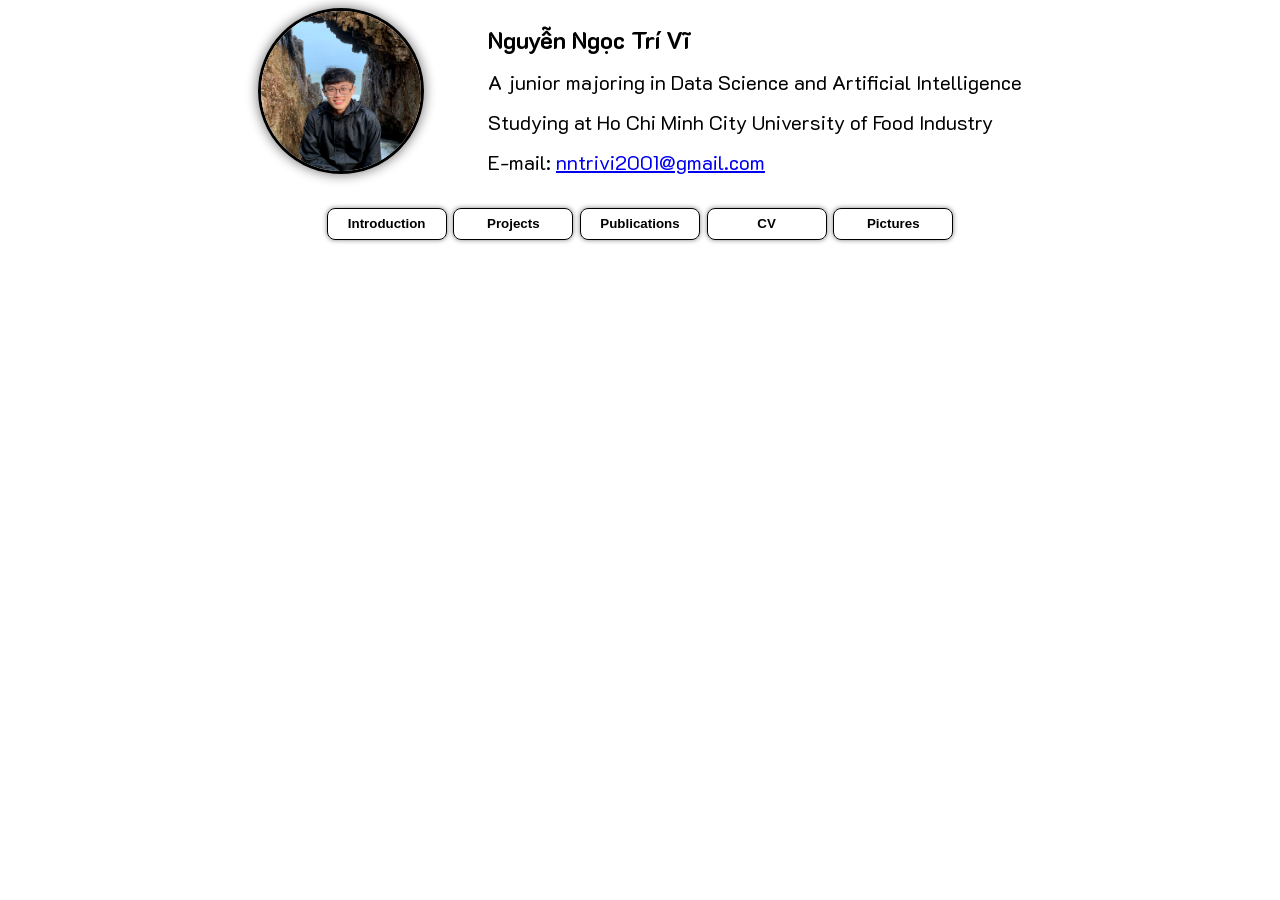
==== contact.html @ f208f2ef "Fix responsive commit" ====
<!DOCTYPE html>
<html>
    <head>
        <title>Nguyễn Ngọc Trí Vĩ</title>
        <meta charset = "utf-8">    
        <link rel="stylesheet" href="./assets/css/contactstyle.css">
        <link rel="stylesheet" href="./assets/css/contactresponsive.css">
    </head>
    <body>
        <div id="contact">
            <div class="avatar">
                <img src="./assets/img/Avatar.png" alt="My avatar">
            </div>

            <div class="my-info">
                <h2 id="my-name">Nguyễn Ngọc Trí Vĩ</h2>
                <h3>A junior majoring in Data Science and Artificial Intelligence</h3>
                <h3>Studying at Ho Chi Minh City University of Food Industry</h3>
                <h3>E-mail: <a href="mailto:nntrivi2001@gmail.com">nntrivi2001@gmail.com</a></h3>
            </div>

            <div class="navigation">
                <button class="navigation-button" onclick = "parent.document.getElementById('content').src = 'introduction.html'"><b>Introduction</b></button>
                <button class="navigation-button" onclick = "parent.document.getElementById('content').src = 'projects.html'"><b>Projects</b></button>
                <button class="navigation-button" onclick = "parent.document.getElementById('content').src = 'publications.html'"><b>Publications</b></button>
                <button class="navigation-button" onclick = "parent.document.getElementById('content').src = 'cv.html'"><b>CV</b></button>
                <button class="navigation-button" onclick = "parent.document.getElementById('content').src = 'pictures.html'"><b>Pictures</b></button>
            </div>
        </div>
    </body>
</html>
---- assets/css/contactstyle.css ----
@import url('https://fonts.googleapis.com/css2?family=K2D:wght@400;500&display=swap');

.light-mode {
    --Background: rgb(248, 248, 248);
    --Header1: rgb(35, 35, 35);
    --Header2: rgb(55, 55, 55);
    --Header3: rgb(75, 75, 75);
    --Header4: rgb(100, 100, 100);
}

html, body {
    margin: 0;
    padding: 0;
    scroll-behavior: smooth;
    font-family: K2D;
}
body {
    background-color: var(--Background);
    overflow: hidden;
}

a:hover {
    opacity: 0.6;
}

h1 {
    color: (--Header1);
    font-size: 24px;
    font-weight: 600;
}

h2 {
    color: (--Header2);
    font-size: 24px;
    line-height: 24px;
    
}

h3 {
    color: (--Header3);
    font-size: 20px;
    line-height: 20px;
    font-weight: 400;
}

/* Contact */
#contact {
    display: flex;
    justify-content: center;
    background-color: transparent;
    padding: 8px;
    flex-wrap: wrap;
}

#contact .avatar img {
    border-radius: 50%;
    width: 160px;
    height: 160px;
    border: 3px solid black;
    box-shadow: 0 0 12px 1px gray;
    user-select: none;
    transition: all 150ms linear;
}
#contact .avatar img:hover {
    transform: scale(1.05);
}

#contact .my-info {  
    padding-left: 5vw;
    /* width: 45vw; */
}

#contact .navigation {
    margin-top: 16px;
    width: 50vw;
    display: flex;
    justify-content: space-evenly;
}

#contact .navigation .navigation-button {
    width: 120px;
    height: 32px;
    border-radius: 8px;
    border: 1px solid black;
    transition: all 150ms linear;
    box-shadow: 0 0 5px 0 gray;
    cursor: pointer;
    background-color: var(--Background);
}

#contact .navigation .navigation-button:hover {
    background-color: white;
    transform: translateY(-5px) scale(1.1);
    box-shadow: #c1c1c1 0 0 8px 0 inset, 0 0 10px 4px #c1c1c1
}

#contact .navigation .navigation-button:active {
    background-color: #c1c1c1;
    transform: scale(1.05);
    box-shadow: white 0px 30px 60px -12px inset, white 0px 18px 36px -18px inset, gray 0 30px 60px -18px inset, 0 0 10px 4px #c1c1c1;
}

#contact .navigation .navigation-button:focus {
    background-color: #c1c1c1;
    transform: scale(1.05);
    box-shadow: whitesmoke 0 0 12px 0 inset, 0 0 16px 4px whitesmoke;
}
/* End Contact */
---- assets/css/contactresponsive.css ----
/* Mobile */
@media (max-width: 740px)
{
    #contact .my-info {  
        width: 70vw;
    }
    #contact .avatar img {
        width: 180px;
        height: 180px;
        margin-top: 2vh;
    }
    #contact .navigation {
        width: 90vw;
        justify-content: space-between;
    }
    #contact .navigation .navigation-button {
        width: 92px;
    }
    #contact #my-name {
        text-align: center;
    }
}
/* Tablet */
@media (min-width: 740px) and (max-width: 1060px) and (min-height: 230px) and (max-height: 360px)
{
    h2 {
        font-size: 24px;
    }
    h3 {
        font-size: 18px;
        line-height: 18px;
    }
    #contact .my-info {  
        width: 60vw;
    }
    #contact .avatar img {
        width: 160px;
        height: 160px;
    }
    #contact .navigation {
        width: 90vw;
        justify-content: space-between;
    }
    #contact .navigation .navigation-button {
        width: 120px;
        font-size: 16px;
    }
}
@media (min-width: 740px) and (max-width: 768px) and (max-height: 230px)
{
    h2 {
        font-size: 36px;
    }
    h3 {
        font-size: 28px;
        line-height: 28px;
    }
    #contact .my-info {  
        width: 60vw;
    }
    #contact .avatar img {
        width: 180px;
        height: 180px;
    }
    #contact .navigation {
        width: 90vw;
        justify-content: space-between;
    }
    #contact .navigation .navigation-button {
        width: 160px;
        font-size: 20px;
    }
}
@media (min-width: 740px) and (max-width: 768px) and (min-height: 360px)
{
    h2 {
        font-size: 36px;
    }
    h3 {
        font-size: 28px;
        line-height: 28px;
    }
    #contact .my-info {  
        width: 60vw;
    }
    #contact .avatar img {
        width: 180px;
        height: 180px;
    }
    #contact .navigation {
        width: 90vw;
        justify-content: space-between;
    }
    #contact .navigation .navigation-button {
        width: 160px;
        font-size: 20px;
    }
}
@media (min-width: 768px) and (max-width: 1060px) and (max-height: 230px)
{
    h2 {
        font-size: 32px;
    }
    h3 {
        font-size: 24px;
        line-height: 24px;
    }
    #contact .my-info {  
        width: 60vw;
    }
    #contact .avatar img {
        width: 180px;
        height: 180px;
    }
    #contact .navigation {
        width: 90vw;
        justify-content: space-between;
    }

    #contact .navigation .navigation-button {
        width: 160px;
        font-size: 20px;
    }
}
@media (min-width: 768px) and (max-width: 1060px) and (min-height: 360px)
{
    h2 {
        font-size: 32px;
    }
    h3 {
        font-size: 24px;
        line-height: 24px;
    }
    #contact .my-info {  
        width: 60vw;
    }
    #contact .avatar img {
        width: 180px;
        height: 180px;
    }
    #contact .navigation {
        width: 90vw;
        justify-content: space-between;
    }

    #contact .navigation .navigation-button {
        width: 160px;
        font-size: 20px;
    }
}
/* PC */
@media (min-width: 1060px)
{

}
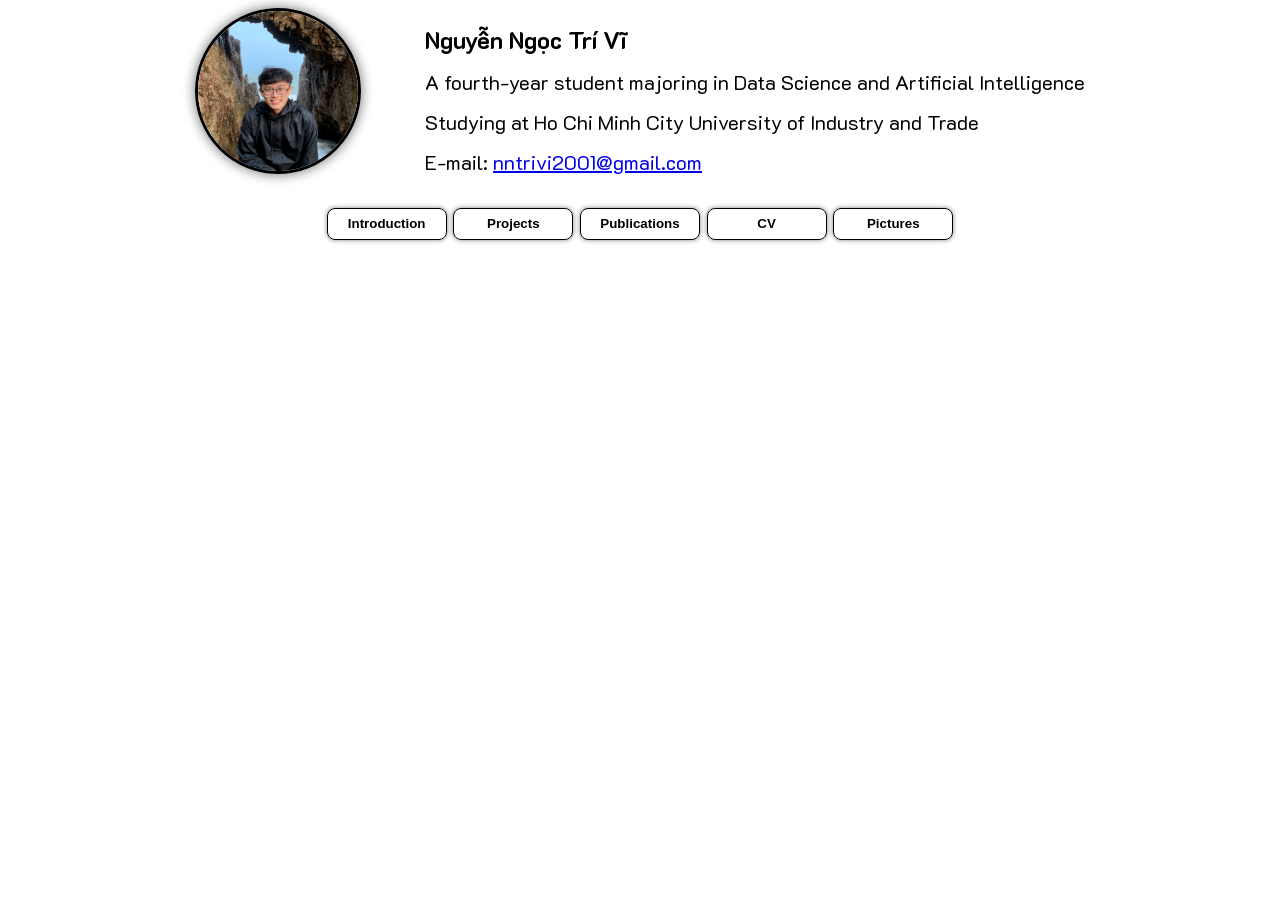
==== commit 102850f3: "Update information commit" ====
--- a/contact.html
+++ b/contact.html
@@ -14,8 +14,8 @@
 
             <div class="my-info">
                 <h2 id="my-name">Nguyễn Ngọc Trí Vĩ</h2>
-                <h3>A junior majoring in Data Science and Artificial Intelligence</h3>
-                <h3>Studying at Ho Chi Minh City University of Food Industry</h3>
+                <h3>A fourth-year student majoring in Data Science and Artificial Intelligence</h3>
+                <h3>Studying at Ho Chi Minh City University of Industry and Trade</h3>
                 <h3>E-mail: <a href="mailto:nntrivi2001@gmail.com">nntrivi2001@gmail.com</a></h3>
             </div>
 
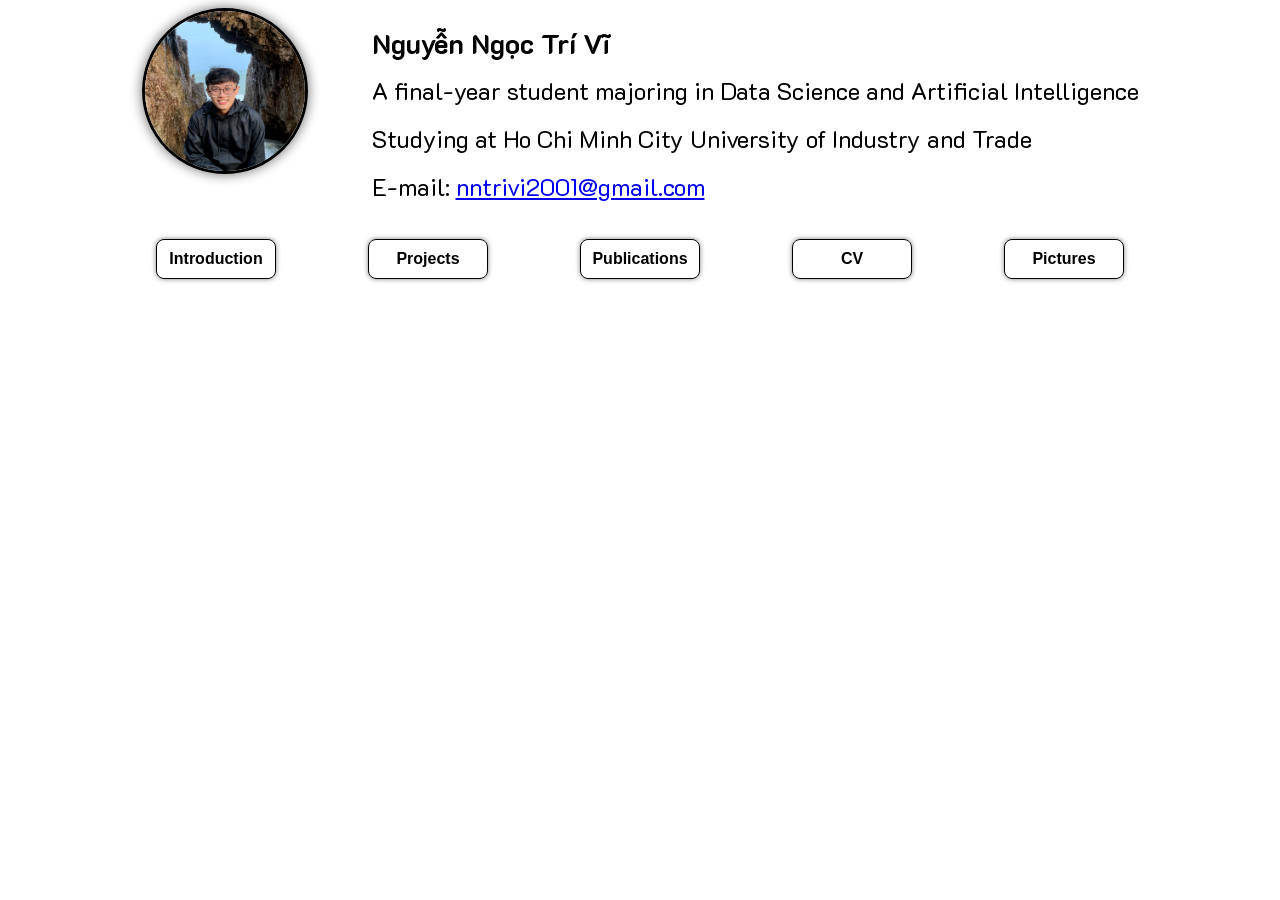
==== commit 332e4822: "Update information 22/02/2024" ====
--- a/contact.html
+++ b/contact.html
@@ -14,7 +14,7 @@
 
             <div class="my-info">
                 <h2 id="my-name">Nguyễn Ngọc Trí Vĩ</h2>
-                <h3>A fourth-year student majoring in Data Science and Artificial Intelligence</h3>
+                <h3>A final-year student majoring in Data Science and Artificial Intelligence</h3>
                 <h3>Studying at Ho Chi Minh City University of Industry and Trade</h3>
                 <h3>E-mail: <a href="mailto:nntrivi2001@gmail.com">nntrivi2001@gmail.com</a></h3>
             </div>
--- a/assets/css/contactstyle.css
+++ b/assets/css/contactstyle.css
@@ -25,21 +25,21 @@
 
 h1 {
     color: (--Header1);
-    font-size: 24px;
+    font-size: 28px;
     font-weight: 600;
 }
 
 h2 {
     color: (--Header2);
-    font-size: 24px;
+    font-size: 28px;
     line-height: 24px;
     
 }
 
 h3 {
     color: (--Header3);
-    font-size: 20px;
-    line-height: 20px;
+    font-size: 24px;
+    line-height: 24px;
     font-weight: 400;
 }
 
--- a/assets/css/contactresponsive.css
+++ b/assets/css/contactresponsive.css
@@ -35,6 +35,7 @@
     }
     #contact .avatar img {
         width: 160px;
+        margin-top: 2vh;
         height: 160px;
     }
     #contact .navigation {
@@ -60,6 +61,7 @@
     }
     #contact .avatar img {
         width: 180px;
+        margin-top: 2vh;
         height: 180px;
     }
     #contact .navigation {
@@ -86,6 +88,7 @@
     #contact .avatar img {
         width: 180px;
         height: 180px;
+        margin-top: 2vh;
     }
     #contact .navigation {
         width: 90vw;
@@ -110,6 +113,7 @@
     }
     #contact .avatar img {
         width: 180px;
+        margin-top: 2vh;
         height: 180px;
     }
     #contact .navigation {
@@ -137,19 +141,62 @@
     #contact .avatar img {
         width: 180px;
         height: 180px;
-    }
-    #contact .navigation {
-        width: 90vw;
-        justify-content: space-between;
-    }
-
-    #contact .navigation .navigation-button {
-        width: 160px;
-        font-size: 20px;
-    }
-}
+        margin-top: 2vh;
+    }
+    #contact .navigation {
+        width: 90vw;
+        justify-content: space-between;
+    }
+
+    #contact .navigation .navigation-button {
+        width: 160px;
+        font-size: 20px;
+    }
+}
+
+/* Laptop */
+@media (min-width: 1060px)
+{
+    #contact .navigation {
+        width: 90vw;
+        /* justify-content: space-between; */
+    }
+
+    #contact .navigation .navigation-button {
+        height: 40px;
+        font-size: 16px;
+    }
+}
+
+
 /* PC */
-@media (min-width: 1060px)
-{
-
+@media (min-width: 1850px)
+{
+    h2 {
+        font-size: 28px;
+    }
+    h3 {
+        font-size: 24px;
+        line-height: 24px;
+    }
+    #contact .my-info {  
+        width: 50vw;
+        margin-top: 10px;
+    }
+    #contact .avatar img {
+        margin-top: 6vh;
+        width: 200px;
+        height: 200px;
+    }
+    #contact .navigation {
+        margin-top: 32px;
+        width: 60vw;
+        justify-content: space-between;
+    }
+
+    #contact .navigation .navigation-button {
+        width: 160px;
+        height: 40px;
+        font-size: 18px;
+    }
 }
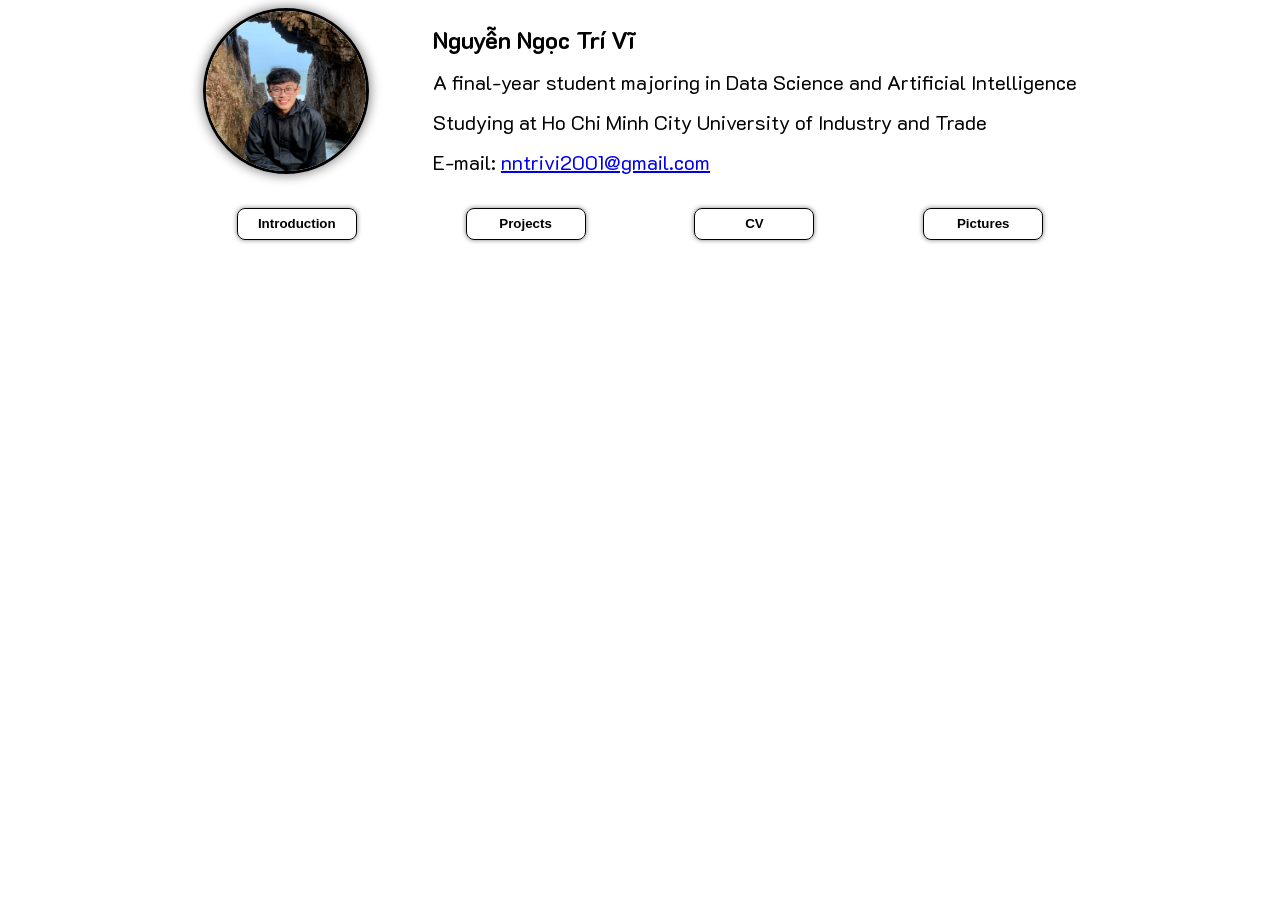
==== commit a76cdc9a: "UX/UI Updated" ====
--- a/contact.html
+++ b/contact.html
@@ -22,7 +22,7 @@
             <div class="navigation">
                 <button class="navigation-button" onclick = "parent.document.getElementById('content').src = 'introduction.html'"><b>Introduction</b></button>
                 <button class="navigation-button" onclick = "parent.document.getElementById('content').src = 'projects.html'"><b>Projects</b></button>
-                <button class="navigation-button" onclick = "parent.document.getElementById('content').src = 'publications.html'"><b>Publications</b></button>
+                <!-- <button class="navigation-button" onclick = "parent.document.getElementById('content').src = 'publications.html'"><b>Publications</b></button> -->
                 <button class="navigation-button" onclick = "parent.document.getElementById('content').src = 'cv.html'"><b>CV</b></button>
                 <button class="navigation-button" onclick = "parent.document.getElementById('content').src = 'pictures.html'"><b>Pictures</b></button>
             </div>
--- a/assets/css/contactstyle.css
+++ b/assets/css/contactstyle.css
@@ -25,21 +25,21 @@
 
 h1 {
     color: (--Header1);
-    font-size: 28px;
+    font-size: 24px;
     font-weight: 600;
 }
 
 h2 {
     color: (--Header2);
-    font-size: 28px;
+    font-size: 24px;
     line-height: 24px;
     
 }
 
 h3 {
     color: (--Header3);
-    font-size: 24px;
-    line-height: 24px;
+    font-size: 20px;
+    line-height: 20px;
     font-weight: 400;
 }
 
@@ -63,6 +63,7 @@
 }
 #contact .avatar img:hover {
     transform: scale(1.05);
+    transition: all 150ms linear;
 }
 
 #contact .my-info {  
--- a/assets/css/contactresponsive.css
+++ b/assets/css/contactresponsive.css
@@ -1,6 +1,47 @@
 /* Mobile */
-@media (max-width: 740px)
-{
+@media (max-width: 349px) {
+    #contact .my-info {  
+        width: 80vw;
+    }
+    #contact .avatar img {
+        width: 160px;
+        height: 160px;
+        margin-top: 2vh;
+    }
+    #contact .navigation {
+        width: 90vw;
+        justify-content: space-evenly;
+    }
+    #contact .navigation .navigation-button {
+        width: 80px;
+    }
+    #contact #my-name {
+        text-align: center;
+    }
+}
+
+@media (min-width: 350px) and (max-width: 409px) {
+    #contact .my-info {  
+        width: 80vw;
+    }
+    #contact .avatar img {
+        width: 180px;
+        height: 180px;
+        margin-top: 2vh;
+    }
+    #contact .navigation {
+        width: 90vw;
+        justify-content: space-evenly;
+    }
+    #contact .navigation .navigation-button {
+        width: 92px;
+    }
+    #contact #my-name {
+        text-align: center;
+    }
+}
+
+@media (min-width: 410px) and (max-width: 599px) {
     #contact .my-info {  
         width: 70vw;
     }
@@ -11,18 +52,35 @@
     }
     #contact .navigation {
         width: 90vw;
-        justify-content: space-between;
+        justify-content: space-evenly;
     }
     #contact .navigation .navigation-button {
-        width: 92px;
-    }
-    #contact #my-name {
-        text-align: center;
+        width: 100px;
+        font-size: 14px;
     }
 }
+
+@media (min-width: 600px) and (max-width: 740px) {
+    #contact .my-info {  
+        width: 60vw;
+    }
+    #contact .avatar img {
+        width: 180px;
+        height: 180px;
+        margin-top: 2vh;
+    }
+    #contact .navigation {
+        width: 90vw;
+        justify-content: space-evenly;
+    }
+    #contact .navigation .navigation-button {
+        width: 120px;
+        font-size: 16px;
+    }
+}
+
 /* Tablet */
-@media (min-width: 740px) and (max-width: 1060px) and (min-height: 230px) and (max-height: 360px)
-{
+@media (min-width: 741px) and (max-width: 819px) {
     h2 {
         font-size: 24px;
     }
@@ -35,149 +93,60 @@
     }
     #contact .avatar img {
         width: 160px;
+        height: 160px;
         margin-top: 2vh;
-        height: 160px;
     }
     #contact .navigation {
-        width: 90vw;
-        justify-content: space-between;
+        width: 80vw;
+        justify-content: space-evenly;
     }
     #contact .navigation .navigation-button {
         width: 120px;
         font-size: 16px;
     }
 }
-@media (min-width: 740px) and (max-width: 768px) and (max-height: 230px)
-{
+
+@media (min-width: 820px) and (max-width: 1060px) {
     h2 {
-        font-size: 36px;
+        font-size: 24px;
     }
     h3 {
-        font-size: 28px;
-        line-height: 28px;
+        font-size: 18px;
+        line-height: 18px;
     }
     #contact .my-info {  
         width: 60vw;
     }
     #contact .avatar img {
-        width: 180px;
-        margin-top: 2vh;
-        height: 180px;
-    }
-    #contact .navigation {
-        width: 90vw;
-        justify-content: space-between;
-    }
-    #contact .navigation .navigation-button {
         width: 160px;
-        font-size: 20px;
-    }
-}
-@media (min-width: 740px) and (max-width: 768px) and (min-height: 360px)
-{
-    h2 {
-        font-size: 36px;
-    }
-    h3 {
-        font-size: 28px;
-        line-height: 28px;
-    }
-    #contact .my-info {  
-        width: 60vw;
-    }
-    #contact .avatar img {
-        width: 180px;
-        height: 180px;
+        height: 160px;
         margin-top: 2vh;
     }
     #contact .navigation {
-        width: 90vw;
-        justify-content: space-between;
+        width: 80vw;
+        justify-content: space-evenly;
     }
     #contact .navigation .navigation-button {
-        width: 160px;
-        font-size: 20px;
-    }
-}
-@media (min-width: 768px) and (max-width: 1060px) and (max-height: 230px)
-{
-    h2 {
-        font-size: 32px;
-    }
-    h3 {
-        font-size: 24px;
-        line-height: 24px;
-    }
-    #contact .my-info {  
-        width: 60vw;
-    }
-    #contact .avatar img {
-        width: 180px;
-        margin-top: 2vh;
-        height: 180px;
-    }
-    #contact .navigation {
-        width: 90vw;
-        justify-content: space-between;
-    }
-
-    #contact .navigation .navigation-button {
-        width: 160px;
-        font-size: 20px;
-    }
-}
-@media (min-width: 768px) and (max-width: 1060px) and (min-height: 360px)
-{
-    h2 {
-        font-size: 32px;
-    }
-    h3 {
-        font-size: 24px;
-        line-height: 24px;
-    }
-    #contact .my-info {  
-        width: 60vw;
-    }
-    #contact .avatar img {
-        width: 180px;
-        height: 180px;
-        margin-top: 2vh;
-    }
-    #contact .navigation {
-        width: 90vw;
-        justify-content: space-between;
-    }
-
-    #contact .navigation .navigation-button {
-        width: 160px;
-        font-size: 20px;
+        width: 120px;
+        font-size: 16px;
     }
 }
 
 /* Laptop */
-@media (min-width: 1060px)
-{
+@media (min-width: 1061px) and (max-width: 1600px) {
     #contact .navigation {
-        width: 90vw;
-        /* justify-content: space-between; */
-    }
-
-    #contact .navigation .navigation-button {
-        height: 40px;
-        font-size: 16px;
+        width: 80vw;
     }
 }
 
-
 /* PC */
-@media (min-width: 1850px)
-{
+@media (min-width: 1601px) {
     h2 {
-        font-size: 28px;
+        font-size: 24px;
     }
     h3 {
-        font-size: 24px;
-        line-height: 24px;
+        font-size: 20px;
+        line-height: 20px;
     }
     #contact .my-info {  
         width: 50vw;
@@ -191,12 +160,11 @@
     #contact .navigation {
         margin-top: 32px;
         width: 60vw;
-        justify-content: space-between;
+        justify-content: space-evenly;
     }
-
     #contact .navigation .navigation-button {
         width: 160px;
         height: 40px;
         font-size: 18px;
     }
-}+}
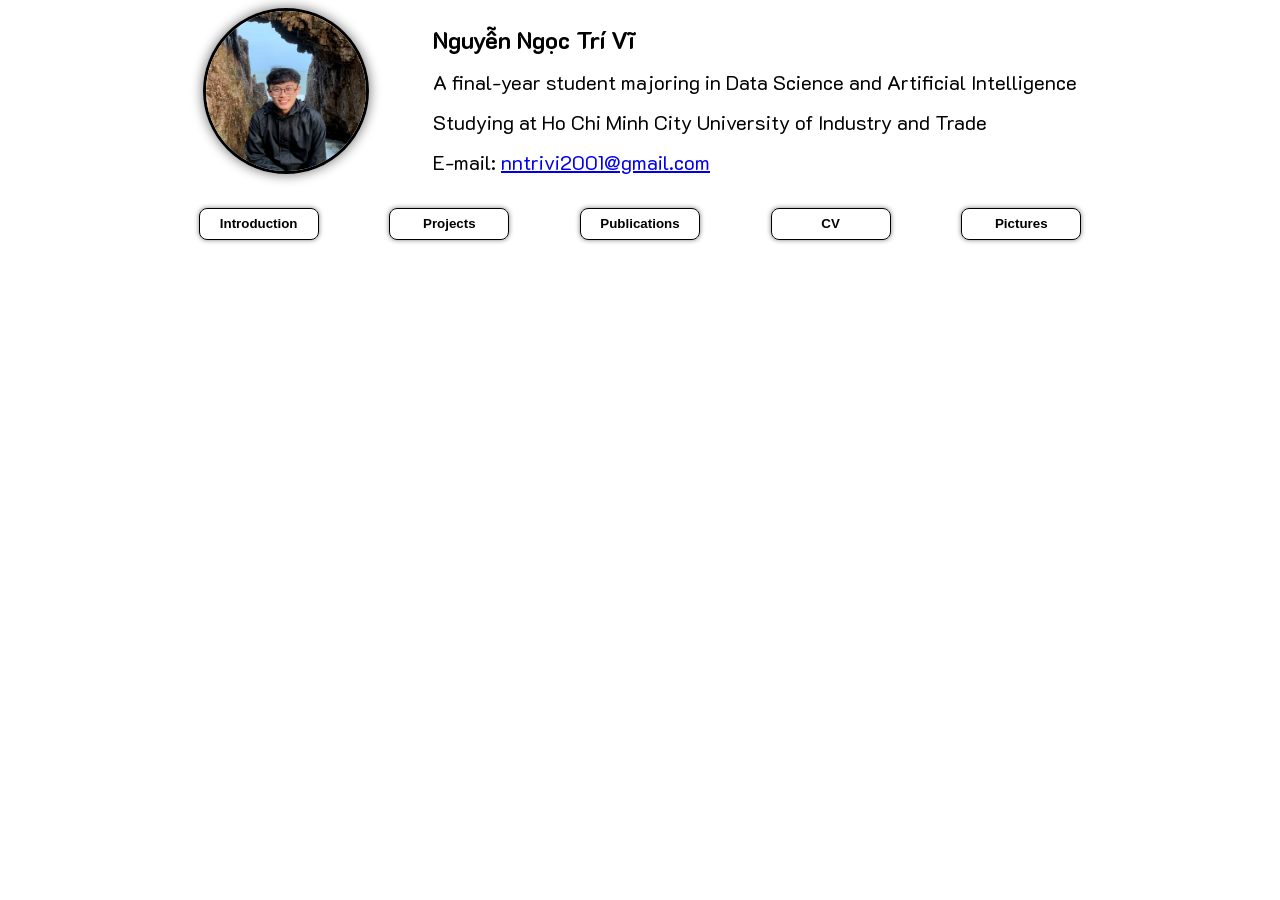
==== commit 975299db: "Updated" ====
--- a/contact.html
+++ b/contact.html
@@ -22,7 +22,7 @@
             <div class="navigation">
                 <button class="navigation-button" onclick = "parent.document.getElementById('content').src = 'introduction.html'"><b>Introduction</b></button>
                 <button class="navigation-button" onclick = "parent.document.getElementById('content').src = 'projects.html'"><b>Projects</b></button>
-                <!-- <button class="navigation-button" onclick = "parent.document.getElementById('content').src = 'publications.html'"><b>Publications</b></button> -->
+                <button class="navigation-button" onclick = "parent.document.getElementById('content').src = 'publications.html'"><b>Publications</b></button>
                 <button class="navigation-button" onclick = "parent.document.getElementById('content').src = 'cv.html'"><b>CV</b></button>
                 <button class="navigation-button" onclick = "parent.document.getElementById('content').src = 'pictures.html'"><b>Pictures</b></button>
             </div>
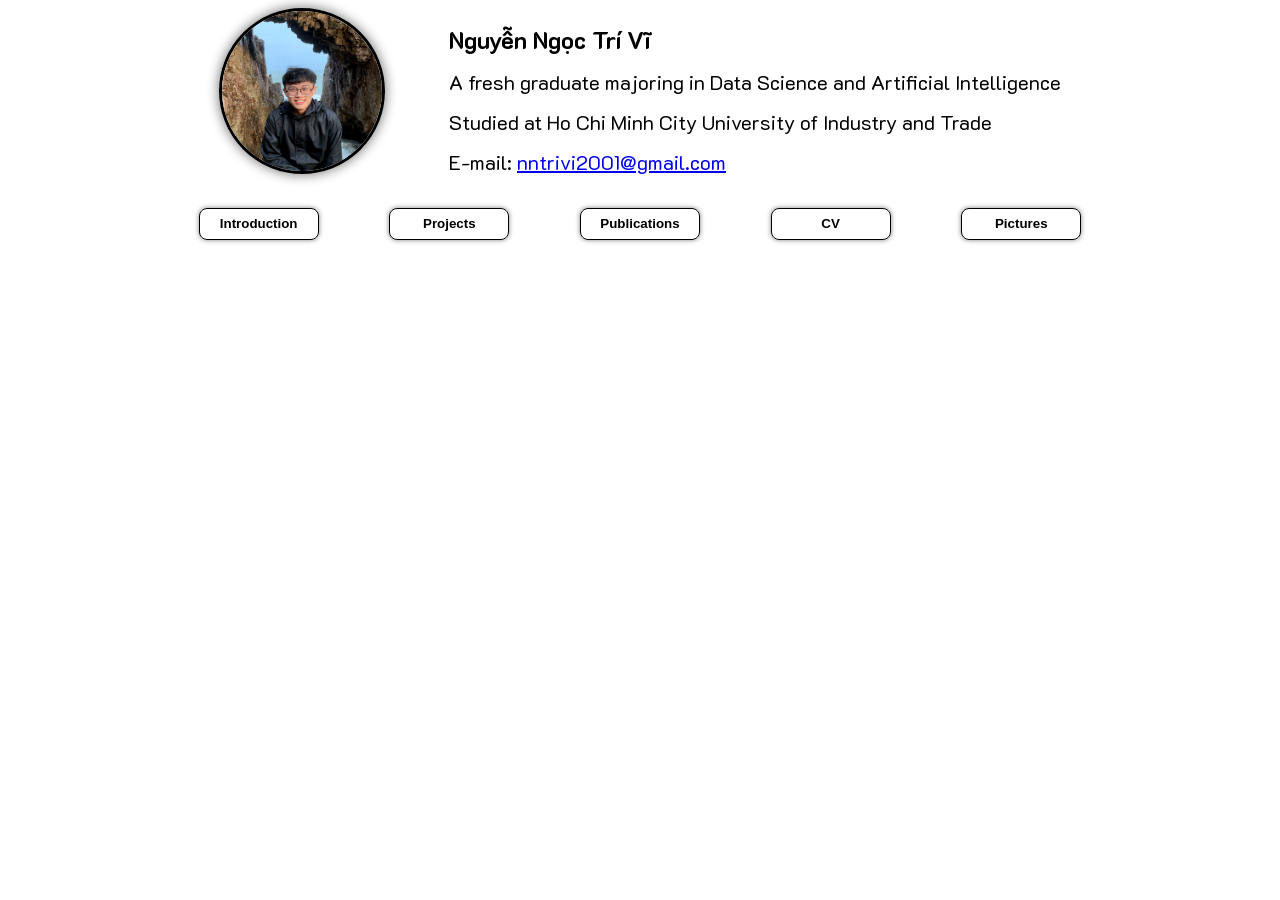
==== commit 1a97d6b1: "Introduction updated" ====
--- a/contact.html
+++ b/contact.html
@@ -14,8 +14,8 @@
 
             <div class="my-info">
                 <h2 id="my-name">Nguyễn Ngọc Trí Vĩ</h2>
-                <h3>A final-year student majoring in Data Science and Artificial Intelligence</h3>
-                <h3>Studying at Ho Chi Minh City University of Industry and Trade</h3>
+                <h3>A fresh graduate majoring in Data Science and Artificial Intelligence</h3>
+                <h3>Studied at Ho Chi Minh City University of Industry and Trade</h3>
                 <h3>E-mail: <a href="mailto:nntrivi2001@gmail.com">nntrivi2001@gmail.com</a></h3>
             </div>
 
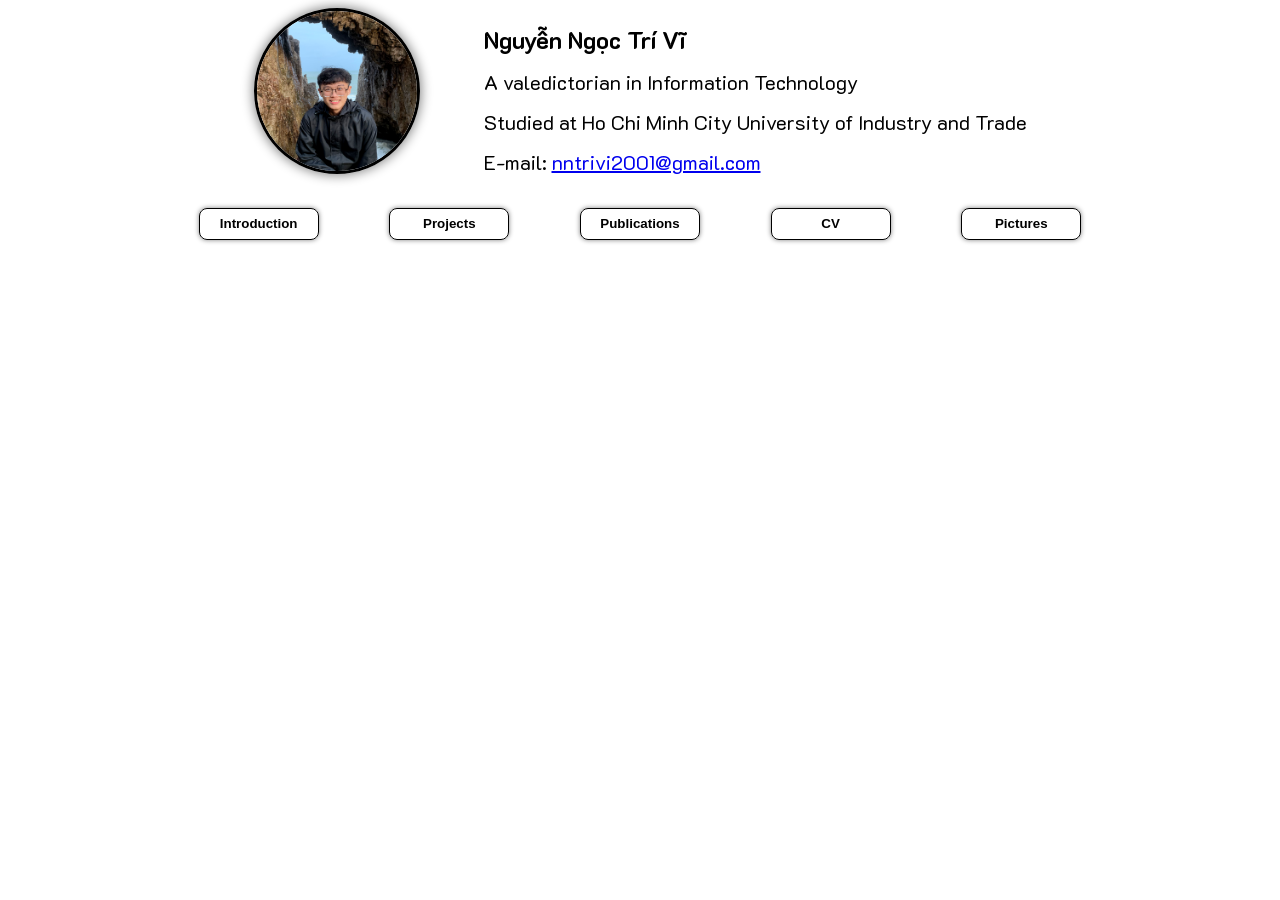
==== commit e3931449: "CV, information updated" ====
--- a/contact.html
+++ b/contact.html
@@ -14,7 +14,7 @@
 
             <div class="my-info">
                 <h2 id="my-name">Nguyễn Ngọc Trí Vĩ</h2>
-                <h3>A fresh graduate majoring in Data Science and Artificial Intelligence</h3>
+                <h3>A valedictorian in Information Technology</h3>
                 <h3>Studied at Ho Chi Minh City University of Industry and Trade</h3>
                 <h3>E-mail: <a href="mailto:nntrivi2001@gmail.com">nntrivi2001@gmail.com</a></h3>
             </div>
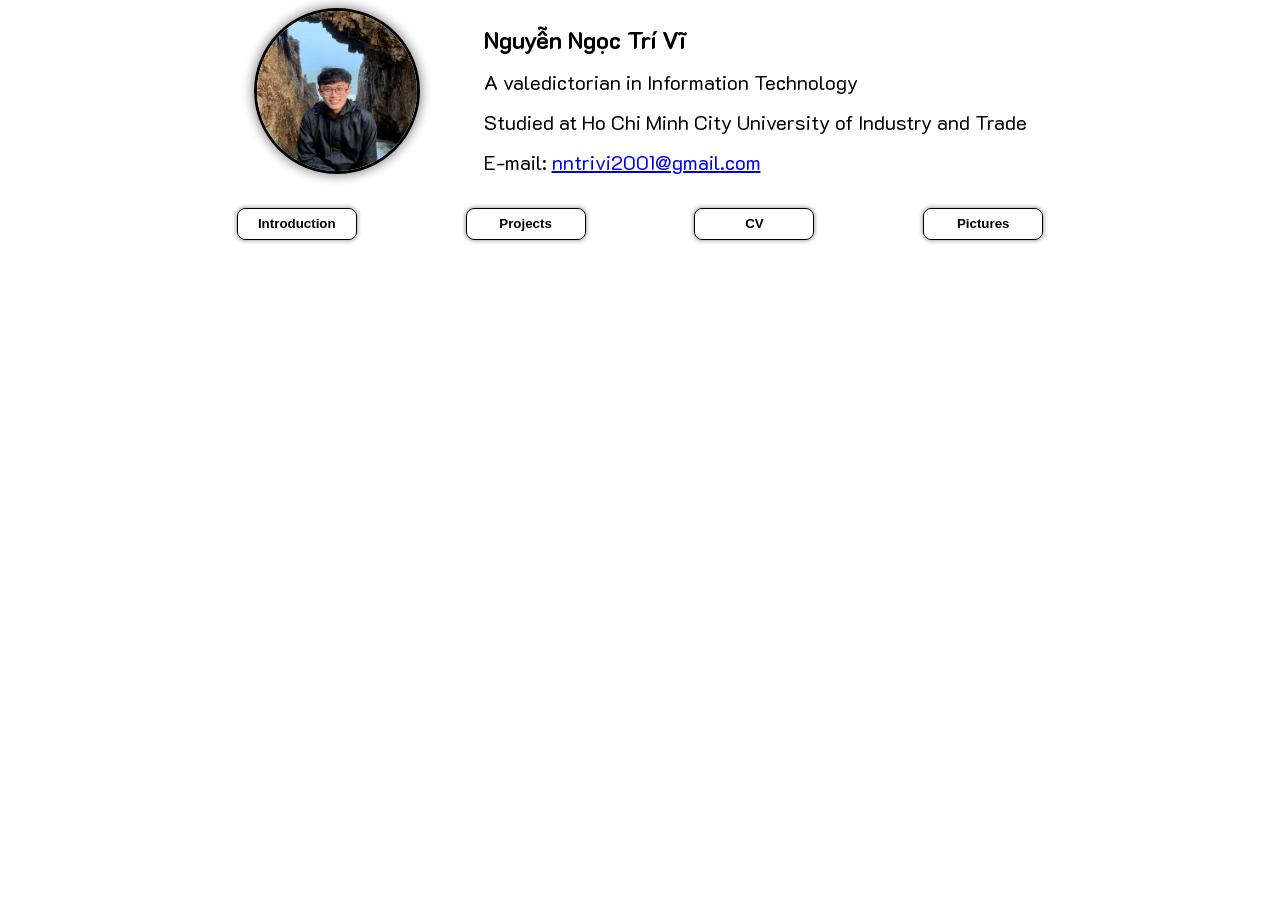
==== commit 55899bfb: "Update contact.html" ====
--- a/contact.html
+++ b/contact.html
@@ -22,7 +22,7 @@
             <div class="navigation">
                 <button class="navigation-button" onclick = "parent.document.getElementById('content').src = 'introduction.html'"><b>Introduction</b></button>
                 <button class="navigation-button" onclick = "parent.document.getElementById('content').src = 'projects.html'"><b>Projects</b></button>
-                <button class="navigation-button" onclick = "parent.document.getElementById('content').src = 'publications.html'"><b>Publications</b></button>
+                <!-- <button class="navigation-button" onclick = "parent.document.getElementById('content').src = 'publications.html'"><b>Publications</b></button> -->
                 <button class="navigation-button" onclick = "parent.document.getElementById('content').src = 'cv.html'"><b>CV</b></button>
                 <button class="navigation-button" onclick = "parent.document.getElementById('content').src = 'pictures.html'"><b>Pictures</b></button>
             </div>
